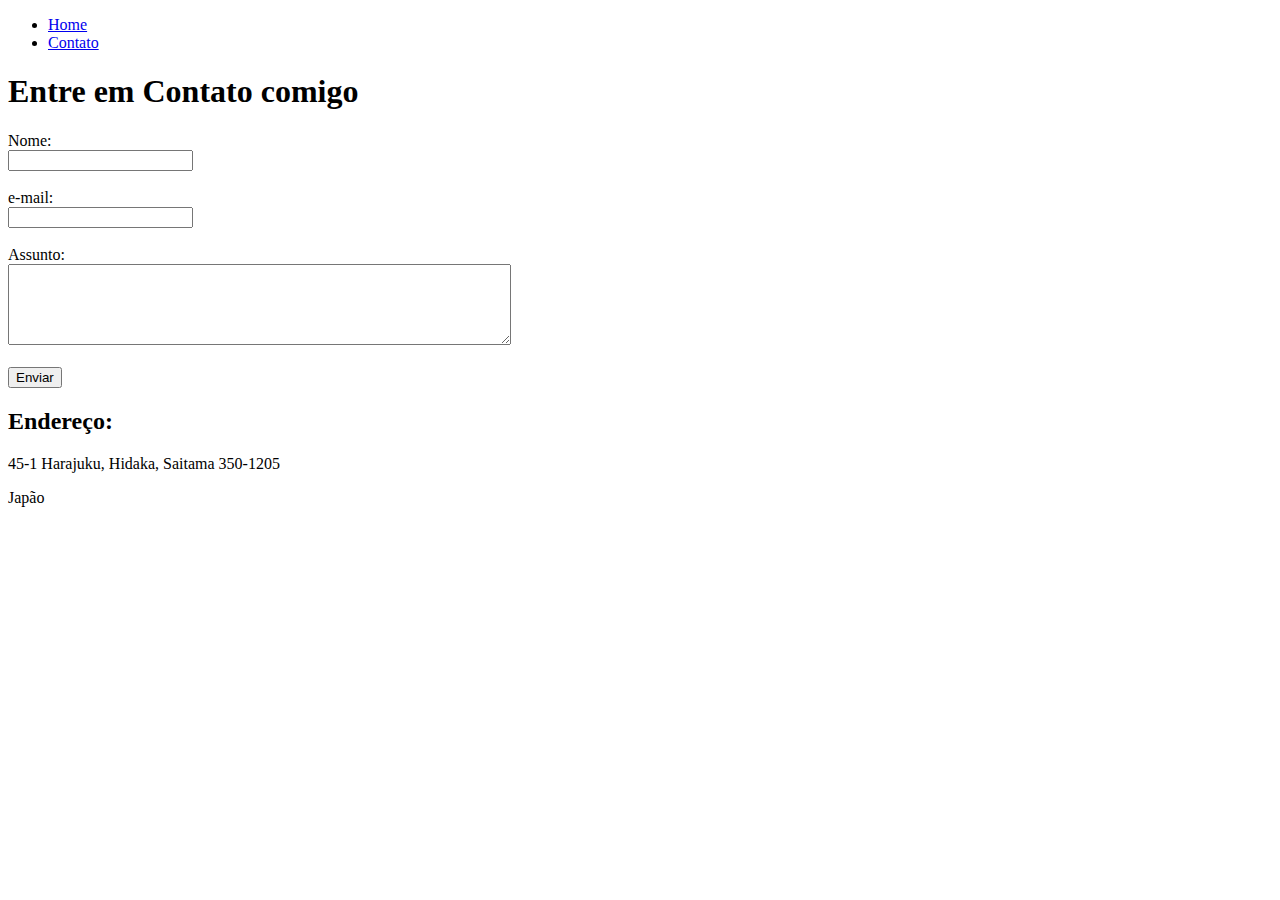
==== contato.html @ dae186a5 "Atividade página Web" ====
<!DOCTYPE html>
<html lang="pt-br">

<head>
    <meta charset="UTF-8">
    <meta http-equiv="X-UA-Compatible" content="IE=edge">
    <meta name="viewport" content="width=device-width, initial-scale=1.0">
    <title>Contato</title>
</head>

<body>
    <ul>
        <li>
            <a href="index.html">Home</a>
        </li>
        <li><a href="contato.html">Contato</a></li>
    </ul>
    <h1>Entre em Contato comigo</h1>

    <form>
        <label for="nome">Nome:</label> <br>
        <input type="text" id="nome">
        <br>
        <br>
        <label for="email">e-mail:</label> <br>
        <input type="email" id="email">
        <br>
        <br>
        <label for="assunto">Assunto:</label> <br>
        <textarea name="assunto" id="assunto" cols="60" rows="5"></textarea>
        <br>
        <br>
        <button>Enviar</button>

    </form>
    <h2>Endereço:</h2>
    <p>45-1 Harajuku, Hidaka, Saitama 350-1205</p>
    <p>Japão</p>

    <iframe
        src="https://www.google.com/maps/embed?pb=!1m18!1m12!1m3!1d5435.205570847382!2d139.34187961175547!3d35.903095695283!2m3!1f0!2f0!3f0!3m2!1i1024!2i768!4f13.1!3m3!1m2!1s0x60192845d5006935%3A0x8111abef7801e53c!2z77yI5pyJ77yJ5qCX44GT44G-5aiY5pys6IiXIOS6gOWxiw!5e0!3m2!1spt-BR!2sbr!4v1623879209265!5m2!1spt-BR!2sbr"
        width="400" height="250" style="border:0;" allowfullscreen="" loading="lazy"></iframe>
</body>

</html>
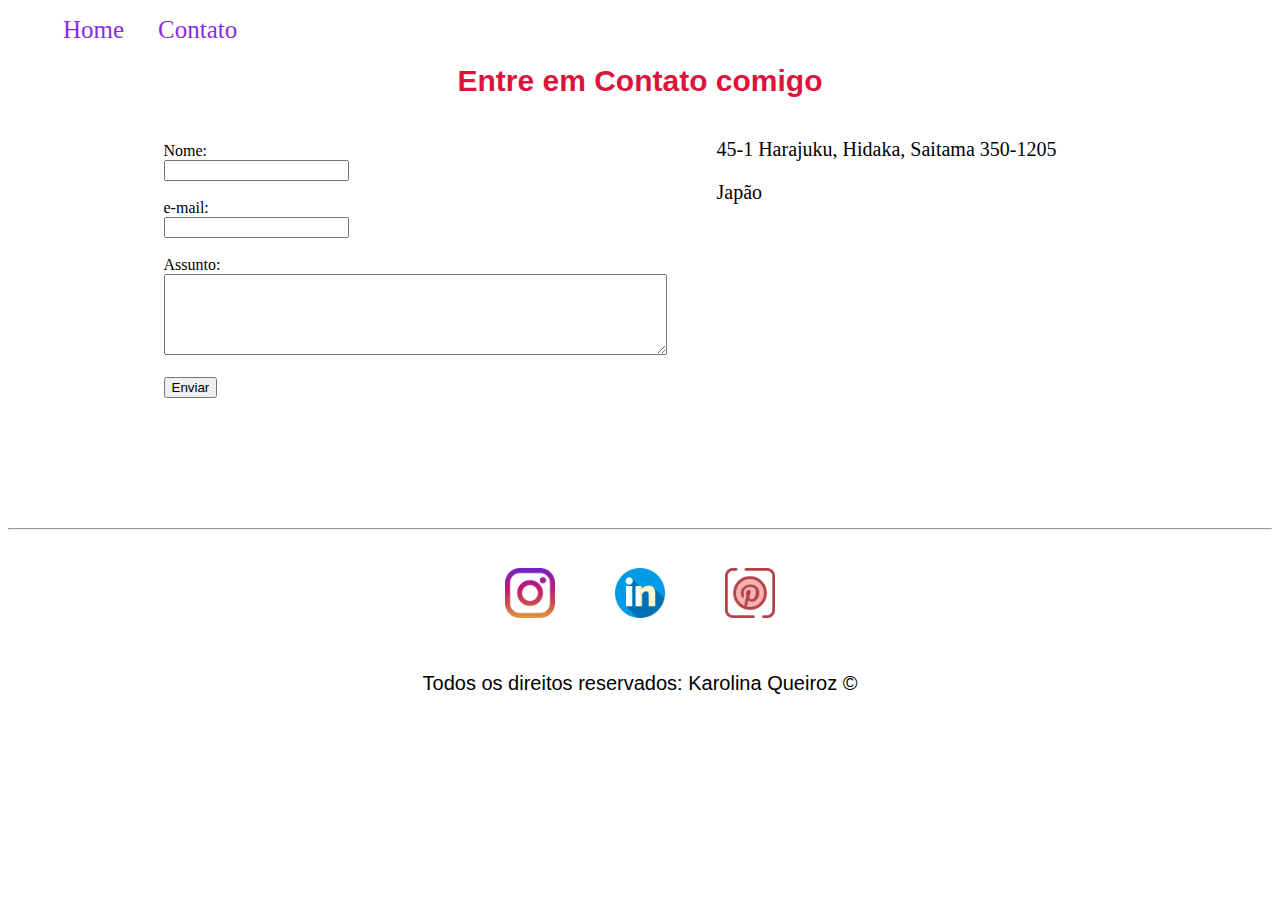
==== commit 9c0d9fb1: "Implementação de todo estilo do site,utilizando CSS puro" ====
--- a/contato.html
+++ b/contato.html
@@ -6,40 +6,70 @@
     <meta http-equiv="X-UA-Compatible" content="IE=edge">
     <meta name="viewport" content="width=device-width, initial-scale=1.0">
     <title>Contato</title>
+    <link rel="stylesheet" href="assets/css/style.css">
 </head>
 
 <body>
-    <ul>
+    <ul id="menu">
         <li>
             <a href="index.html">Home</a>
         </li>
         <li><a href="contato.html">Contato</a></li>
     </ul>
-    <h1>Entre em Contato comigo</h1>
+    <h1 class="center">Entre em Contato comigo</h1>
 
-    <form>
-        <label for="nome">Nome:</label> <br>
-        <input type="text" id="nome">
-        <br>
-        <br>
-        <label for="email">e-mail:</label> <br>
-        <input type="email" id="email">
-        <br>
-        <br>
-        <label for="assunto">Assunto:</label> <br>
-        <textarea name="assunto" id="assunto" cols="60" rows="5"></textarea>
-        <br>
-        <br>
-        <button>Enviar</button>
+    <div class="container mb-50">
+        <div>
+            <form>
+                <label for="nome">Nome:</label> <br>
+                <input type="text" id="nome">
+                <br>
+                <br>
+                <label for="email">e-mail:</label> <br>
+                <input type="email" id="email">
+                <br>
+                <br>
+                <label for="assunto">Assunto:</label> <br>
+                <textarea name="assunto" id="assunto" cols="60" rows="5"></textarea>
+                <br>
+                <br>
+                <button>Enviar</button>
 
-    </form>
-    <h2>Endereço:</h2>
-    <p>45-1 Harajuku, Hidaka, Saitama 350-1205</p>
-    <p>Japão</p>
+            </form>
+        </div>
+        <div class="ml-50">
 
-    <iframe
-        src="https://www.google.com/maps/embed?pb=!1m18!1m12!1m3!1d5435.205570847382!2d139.34187961175547!3d35.903095695283!2m3!1f0!2f0!3f0!3m2!1i1024!2i768!4f13.1!3m3!1m2!1s0x60192845d5006935%3A0x8111abef7801e53c!2z77yI5pyJ77yJ5qCX44GT44G-5aiY5pys6IiXIOS6gOWxiw!5e0!3m2!1spt-BR!2sbr!4v1623879209265!5m2!1spt-BR!2sbr"
-        width="400" height="250" style="border:0;" allowfullscreen="" loading="lazy"></iframe>
+            <p>45-1 Harajuku, Hidaka, Saitama 350-1205</p>
+            <p>Japão</p>
+
+            <iframe
+                src="https://www.google.com/maps/embed?pb=!1m18!1m12!1m3!1d5435.205570847382!2d139.34187961175547!3d35.903095695283!2m3!1f0!2f0!3f0!3m2!1i1024!2i768!4f13.1!3m3!1m2!1s0x60192845d5006935%3A0x8111abef7801e53c!2z77yI5pyJ77yJ5qCX44GT44G-5aiY5pys6IiXIOS6gOWxiw!5e0!3m2!1spt-BR!2sbr!4v1623879209265!5m2!1spt-BR!2sbr"
+                width="400" height="250" style="border:0;" allowfullscreen="" loading="lazy"></iframe>
+        </div>
+    </div>
+    <hr>
+    <footer>
+  
+  <div class="container">
+      <a href="https://www.instagram.com/" target="_blank">
+          <img class="tm-social p-30" src="assets/img/instagram.png" 
+          alt="Logo do Instagram">
+      </a>
+  <a href="https://www.linkedin.com/in/karolina-queiroz-b4635a212/" target="_blank">
+      <img class="tm-social p-30" src="assets/img/linkedin.png" alt="Logo do Linkedin">
+  </a>
+  <a href="https://br.pinterest.com/" target="_blank">
+      <img class="tm-social p-30" src="assets/img/pinterest.png" alt="Logo do Pinterest">
+  </a>
+  
+  </div>
+      
+        <p id="copy">
+          Todos os direitos reservados: Karolina Queiroz &copy
+        </p>
+       
+    </footer>
+
 </body>
 
 </html>--- a/assets/css/style.css
+++ b/assets/css/style.css
@@ -0,0 +1,78 @@
+/*
+Estilos da página index.html
+*/
+
+.center {
+    text-align: center;
+    font-size: 30px;
+    color: crimson;
+    font-family: 'Segoe UI', Tahoma, Geneva, Verdana, sans-serif;
+}
+
+.p-24 {
+    font-size: 25px;
+}
+
+p {
+    font-size: 20px;
+}
+
+.color-blue {
+    color: #00cec9;
+    /*classe pode utilizar para vários elementos e é .nomeDaClasse 
+           é diferente de ID é apenas para um elemento,individual é usado a #nomeDoID*/
+    font-style: italic;
+    font-style: oblique;
+    font-family: cursive;
+}
+
+#lista li {
+    font-size: 20px;
+}
+
+.container {
+    display: flex;
+    flex-flow: row;
+    justify-content: center;
+    align-items: baseline;
+
+}
+#menu li{
+    display: inline;
+    padding: 15px;
+    text-decoration: none;
+
+}
+#menu li a{
+    text-decoration: none;
+    color: blueviolet;
+    font-size: 25px;
+}
+#menu li a:hover{
+    color:brown;
+}
+.p-30{
+    padding: 30px;
+}
+.br-50{
+border-radius: 20%;
+}
+#copy{
+    text-align: center;
+    font-size: auto;
+    font-family: 'Segoe UI', Tahoma, Geneva, Verdana, sans-serif;
+}
+.tm-social{
+    width: 50px;
+    height: 50px;
+}
+.mb-50{
+    margin-bottom: 50px;
+}
+
+/*
+    Estilos da página contato.html
+*/
+.ml-50{
+    margin-left: 50px;
+}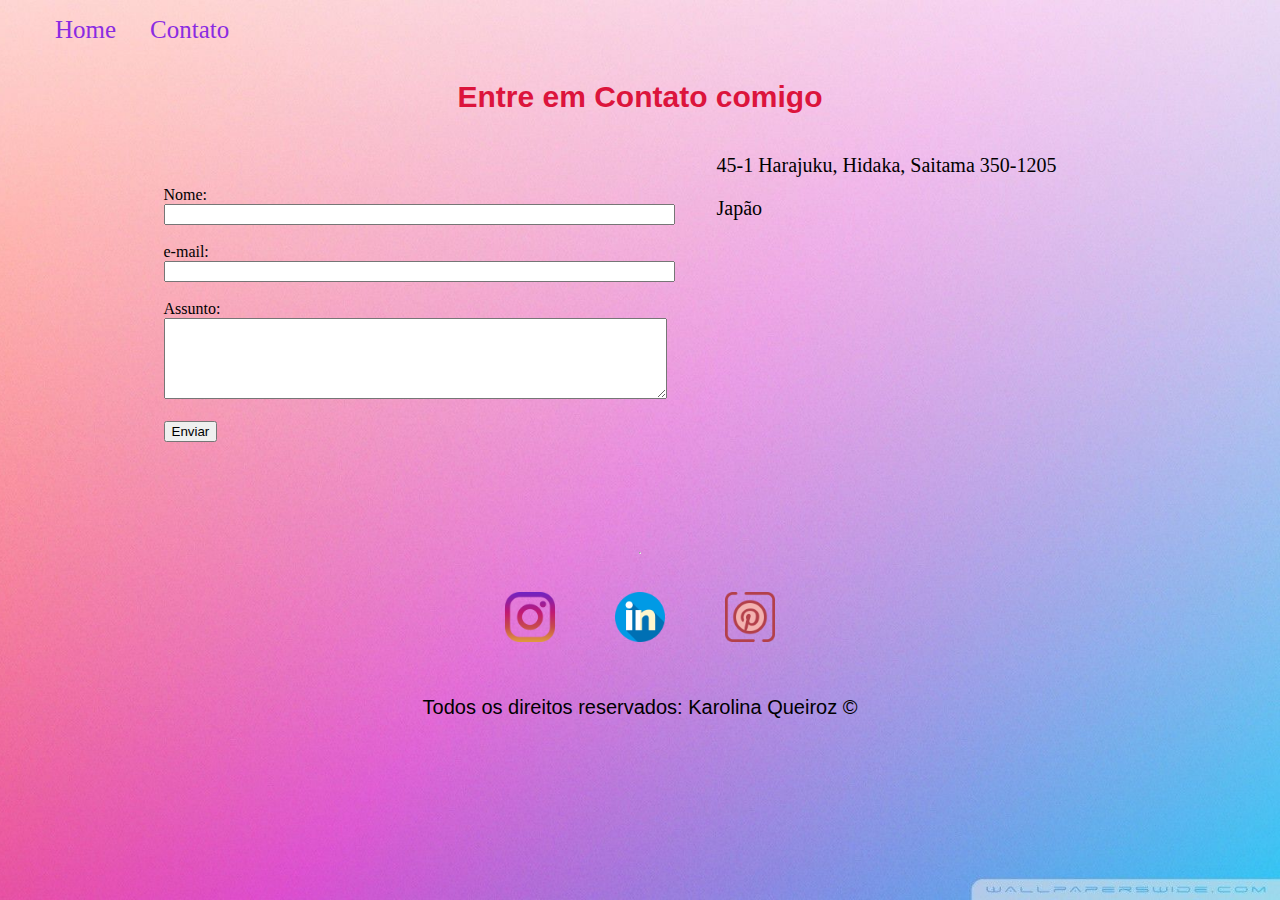
==== commit 7f32b344: "Implementação do Java Script" ====
--- a/contato.html
+++ b/contato.html
@@ -22,18 +22,18 @@
         <div>
             <form>
                 <label for="nome">Nome:</label> <br>
-                <input type="text" id="nome">
-                <br>
+                <input type="text" id="nome" onkeyup="validaNome()">
+                <div id="txtNome"></div>
                 <br>
                 <label for="email">e-mail:</label> <br>
-                <input type="email" id="email">
-                <br>
+                <input type="email" id="email" onkeyup="validaEmail()">
+                <div id="txtEmail"></div>
                 <br>
                 <label for="assunto">Assunto:</label> <br>
-                <textarea name="assunto" id="assunto" cols="60" rows="5"></textarea>
+                <textarea name="assunto" id="assunto" cols="60" rows="5" onkeyup="validaAssunto()"></textarea>
+                <div id="txtAssunto"></div>
                 <br>
-                <br>
-                <button>Enviar</button>
+                <button onclick="enviar()" >Enviar</button>
 
             </form>
         </div>
@@ -44,7 +44,7 @@
 
             <iframe
                 src="https://www.google.com/maps/embed?pb=!1m18!1m12!1m3!1d5435.205570847382!2d139.34187961175547!3d35.903095695283!2m3!1f0!2f0!3f0!3m2!1i1024!2i768!4f13.1!3m3!1m2!1s0x60192845d5006935%3A0x8111abef7801e53c!2z77yI5pyJ77yJ5qCX44GT44G-5aiY5pys6IiXIOS6gOWxiw!5e0!3m2!1spt-BR!2sbr!4v1623879209265!5m2!1spt-BR!2sbr"
-                width="400" height="250" style="border:0;" allowfullscreen="" loading="lazy"></iframe>
+                width="400" height="250" style="border:0;" allowfullscreen="" loading="lazy" onmousemove="mapaZoom()" onmouseout="mapaNormal()" id="mapa" ></iframe>
         </div>
     </div>
     <hr>
@@ -70,6 +70,8 @@
        
     </footer>
 
+    <script src="assets/js/script.js"></script>
+
 </body>
 
 </html>--- a/assets/css/style.css
+++ b/assets/css/style.css
@@ -2,6 +2,17 @@
 Estilos da página index.html
 */
 
+body {
+    background-image: url(../img/fundo.jpg);
+    background-attachment: fixed;/*fixo*/
+    background-size: cover;
+    background-repeat: repeat;
+    background-position: right bottom;
+    margin: 0px 0px;
+    display: flex;
+    min-height: 100vh;
+    flex-direction: column;
+}      
 .center {
     text-align: center;
     font-size: 30px;
@@ -34,45 +45,52 @@
     display: flex;
     flex-flow: row;
     justify-content: center;
-    align-items: baseline;
+    align-items: center;
+}
 
-}
-#menu li{
+#menu li {
     display: inline;
     padding: 15px;
     text-decoration: none;
+}
 
-}
-#menu li a{
+#menu li a {
     text-decoration: none;
     color: blueviolet;
     font-size: 25px;
 }
-#menu li a:hover{
-    color:brown;
+
+#menu li a:hover {
+    color: brown;
 }
-.p-30{
+
+.p-30 {
     padding: 30px;
 }
-.br-50{
-border-radius: 20%;
+
+.br-50 {
+    border-radius: 20%;
 }
-#copy{
+
+#copy {
     text-align: center;
     font-size: auto;
     font-family: 'Segoe UI', Tahoma, Geneva, Verdana, sans-serif;
 }
-.tm-social{
+
+.tm-social {
     width: 50px;
     height: 50px;
 }
-.mb-50{
+
+.mb-50 {
     margin-bottom: 50px;
 }
 
 /*
     Estilos da página contato.html
 */
-.ml-50{
+
+.ml-50 {
     margin-left: 50px;
 }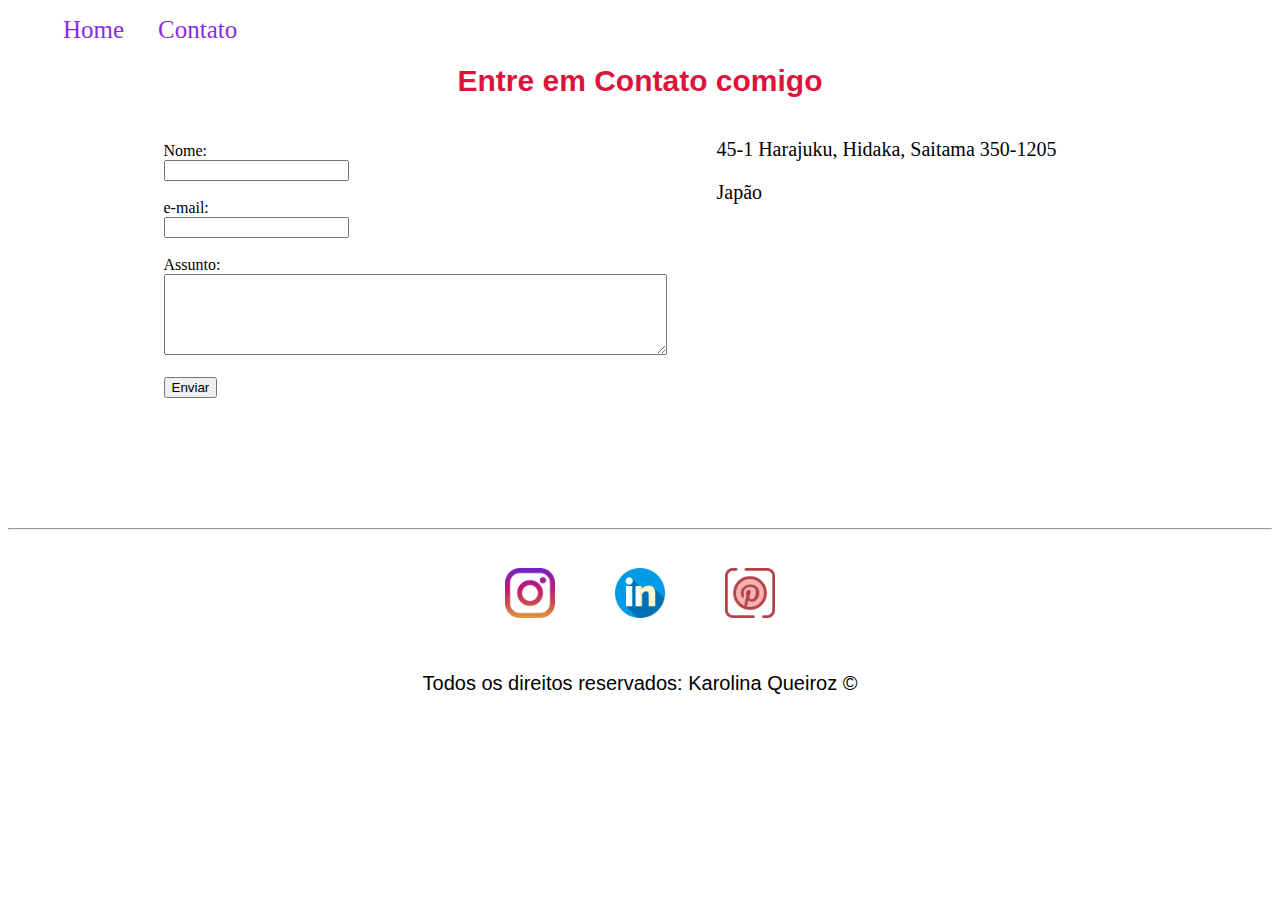
==== commit 2750e17f: "Merge pull request #2 from karolinaq20/css" ====
--- a/contato.html
+++ b/contato.html
@@ -22,18 +22,18 @@
         <div>
             <form>
                 <label for="nome">Nome:</label> <br>
-                <input type="text" id="nome" onkeyup="validaNome()">
-                <div id="txtNome"></div>
+                <input type="text" id="nome">
+                <br>
                 <br>
                 <label for="email">e-mail:</label> <br>
-                <input type="email" id="email" onkeyup="validaEmail()">
-                <div id="txtEmail"></div>
+                <input type="email" id="email">
+                <br>
                 <br>
                 <label for="assunto">Assunto:</label> <br>
-                <textarea name="assunto" id="assunto" cols="60" rows="5" onkeyup="validaAssunto()"></textarea>
-                <div id="txtAssunto"></div>
+                <textarea name="assunto" id="assunto" cols="60" rows="5"></textarea>
                 <br>
-                <button onclick="enviar()" >Enviar</button>
+                <br>
+                <button>Enviar</button>
 
             </form>
         </div>
@@ -44,7 +44,7 @@
 
             <iframe
                 src="https://www.google.com/maps/embed?pb=!1m18!1m12!1m3!1d5435.205570847382!2d139.34187961175547!3d35.903095695283!2m3!1f0!2f0!3f0!3m2!1i1024!2i768!4f13.1!3m3!1m2!1s0x60192845d5006935%3A0x8111abef7801e53c!2z77yI5pyJ77yJ5qCX44GT44G-5aiY5pys6IiXIOS6gOWxiw!5e0!3m2!1spt-BR!2sbr!4v1623879209265!5m2!1spt-BR!2sbr"
-                width="400" height="250" style="border:0;" allowfullscreen="" loading="lazy" onmousemove="mapaZoom()" onmouseout="mapaNormal()" id="mapa" ></iframe>
+                width="400" height="250" style="border:0;" allowfullscreen="" loading="lazy"></iframe>
         </div>
     </div>
     <hr>
@@ -70,8 +70,6 @@
        
     </footer>
 
-    <script src="assets/js/script.js"></script>
-
 </body>
 
 </html>--- a/assets/css/style.css
+++ b/assets/css/style.css
@@ -2,17 +2,6 @@
 Estilos da página index.html
 */
 
-body {
-    background-image: url(../img/fundo.jpg);
-    background-attachment: fixed;/*fixo*/
-    background-size: cover;
-    background-repeat: repeat;
-    background-position: right bottom;
-    margin: 0px 0px;
-    display: flex;
-    min-height: 100vh;
-    flex-direction: column;
-}      
 .center {
     text-align: center;
     font-size: 30px;
@@ -45,52 +34,45 @@
     display: flex;
     flex-flow: row;
     justify-content: center;
-    align-items: center;
+    align-items: baseline;
+
 }
-
-#menu li {
+#menu li{
     display: inline;
     padding: 15px;
     text-decoration: none;
+
 }
-
-#menu li a {
+#menu li a{
     text-decoration: none;
     color: blueviolet;
     font-size: 25px;
 }
-
-#menu li a:hover {
-    color: brown;
+#menu li a:hover{
+    color:brown;
 }
-
-.p-30 {
+.p-30{
     padding: 30px;
 }
-
-.br-50 {
-    border-radius: 20%;
+.br-50{
+border-radius: 20%;
 }
-
-#copy {
+#copy{
     text-align: center;
     font-size: auto;
     font-family: 'Segoe UI', Tahoma, Geneva, Verdana, sans-serif;
 }
-
-.tm-social {
+.tm-social{
     width: 50px;
     height: 50px;
 }
-
-.mb-50 {
+.mb-50{
     margin-bottom: 50px;
 }
 
 /*
     Estilos da página contato.html
 */
-
-.ml-50 {
+.ml-50{
     margin-left: 50px;
 }